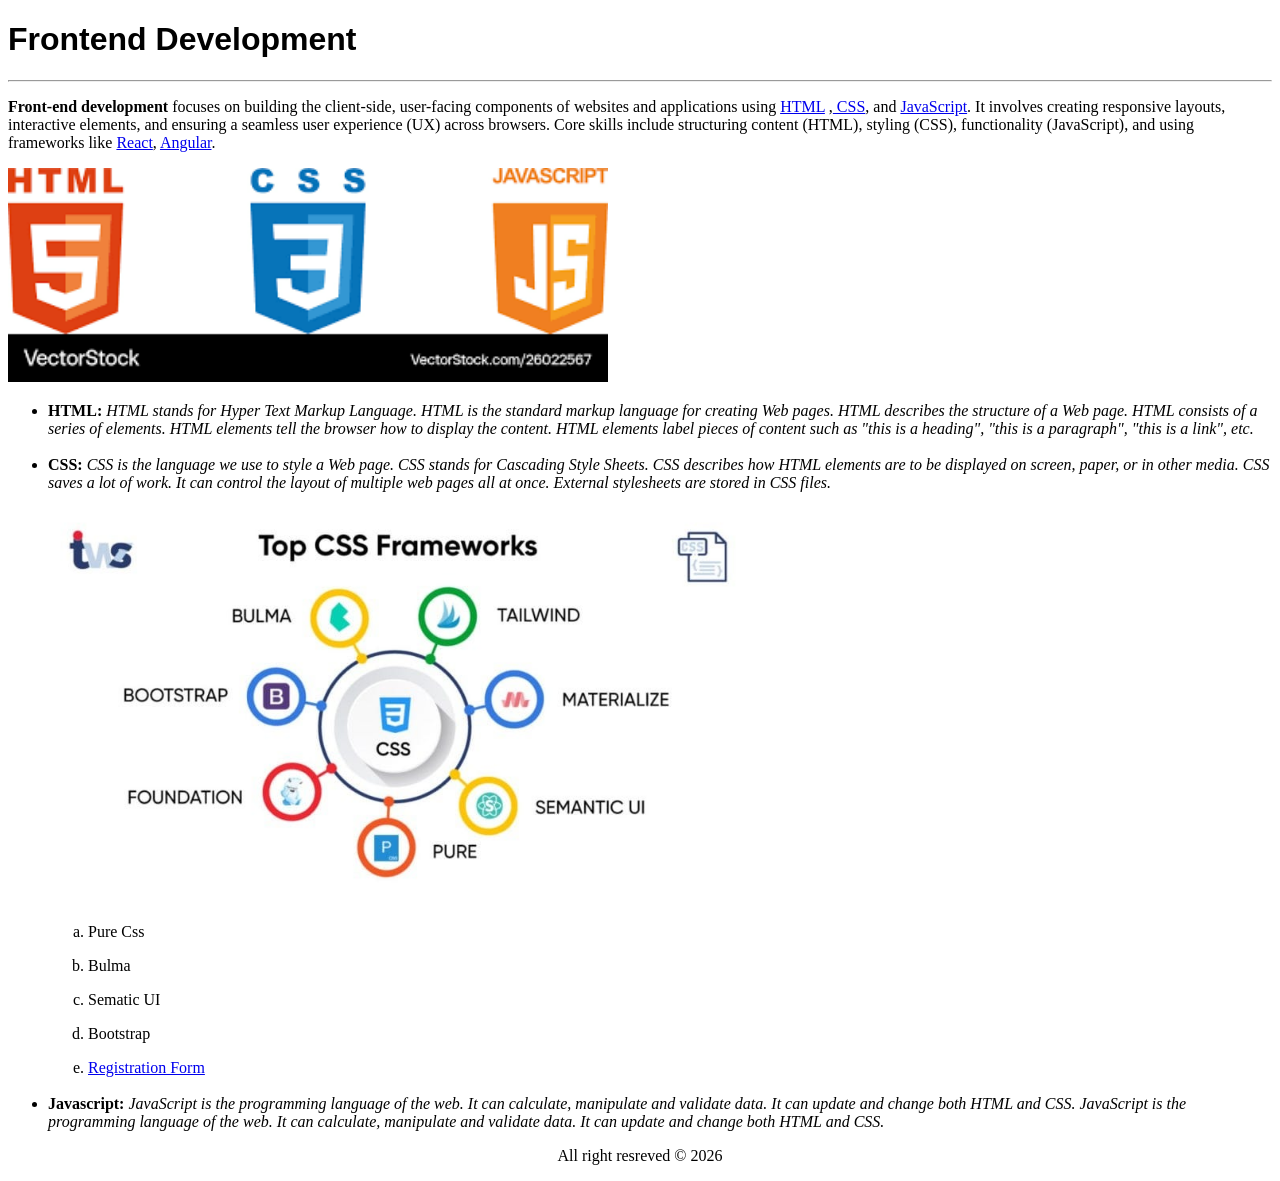
==== index.html @ 7222fe16 "First commit" ====
<!DOCTYPE html>
<html>
   <head>
      <meta charset="utf-8">
      <meta name="viewport" content="width=device-width, initial-scale=1">
      <title>Frontend Roadmap</title>
   </head>
   <body>
      <h1 style="font-family: sans-serif;">Frontend Development</h1>
      <hr>
      <p><b>Front-end development</b> focuses on building the client-side, user-facing components of websites and applications using <a href="https://www.w3schools.com/html/" target="_blank">HTML</a> ,<a href="https://www.w3schools.com/css/default.asp"> CSS</a>, and <a href="#">JavaScript</a>. It involves creating responsive layouts, interactive elements, and ensuring a seamless user experience (UX) across browsers. Core skills include structuring content (HTML), styling (CSS), functionality (JavaScript), and using frameworks like <a href="#"> React</a>, <a href="#">Angular</a>.</p>
      <img src="images/html.png" alt="html" 
         style="width:100%; max-width: 600px;  ">
      <ul>
         <li><b>HTML: </b><i>HTML stands for Hyper Text Markup Language.
            HTML is the standard markup language for creating Web pages.
            HTML describes the structure of a Web page.
            HTML consists of a series of elements.
            HTML elements tell the browser how to display the content.
            HTML elements label pieces of content such as "this is a heading", "this is a paragraph", "this is a link", etc.</i>
         </li>
         <br>
         <li><b>CSS: </b><i>CSS is the language we use to style a Web page.
            CSS stands for Cascading Style Sheets.
            CSS describes how HTML elements are to be displayed on screen, paper, or in other media.
            CSS saves a lot of work. It can control the layout of multiple web pages all at once.
            External stylesheets are stored in CSS files.
            </i>
         </li>
         <br>
         <img src="images/css.jpg" style="width:100%; max-width:700px;">
         <ol type="a">
            <li>
               <p>Pure Css</p>
            </li>
            <li>
               <p>Bulma</p>
            </li>
            <li>
               <p>Sematic UI</p>
            </li>
            <li>
               <p>Bootstrap</p>
            </li>
			<li><a href="reg_form.html" target="_blank">Registration Form</a></li>
         </ol>
         <br>
         <li><b>Javascript: </b><i>JavaScript is the programming language of the web.
            It can calculate, manipulate and validate data.
            It can update and change both HTML and CSS.
            JavaScript is the programming language of the web.
            It can calculate, manipulate and validate data.
            It can update and change both HTML and CSS.
            </i>
         </li>
      </ul>
      <p style="text-align: center;">All right resreved &copy; 2026</p>
   </body>
</html>
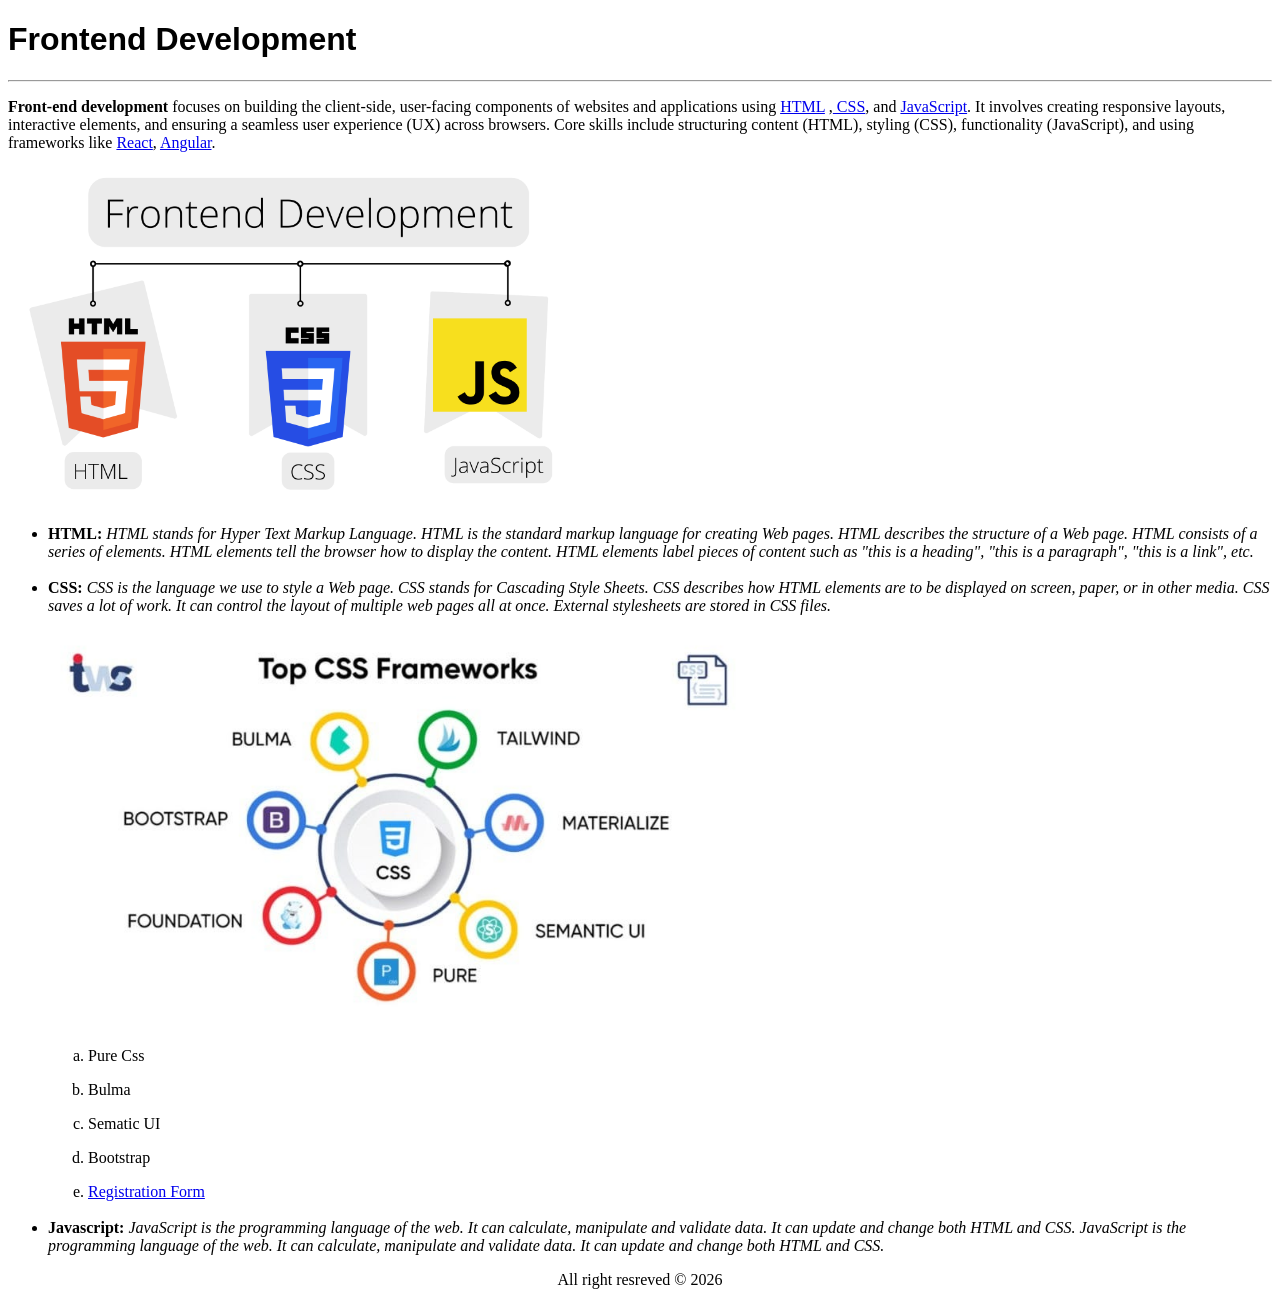
==== commit 23bf8c60: "Changes work done inline block element file" ====
--- a/index.html
+++ b/index.html
@@ -9,7 +9,7 @@
       <h1 style="font-family: sans-serif;">Frontend Development</h1>
       <hr>
       <p><b>Front-end development</b> focuses on building the client-side, user-facing components of websites and applications using <a href="https://www.w3schools.com/html/" target="_blank">HTML</a> ,<a href="https://www.w3schools.com/css/default.asp"> CSS</a>, and <a href="#">JavaScript</a>. It involves creating responsive layouts, interactive elements, and ensuring a seamless user experience (UX) across browsers. Core skills include structuring content (HTML), styling (CSS), functionality (JavaScript), and using frameworks like <a href="#"> React</a>, <a href="#">Angular</a>.</p>
-      <img src="images/html.png" alt="html" 
+      <img src="images/html-css-javascript.png" alt="html" 
          style="width:100%; max-width: 600px;  ">
       <ul>
          <li><b>HTML: </b><i>HTML stands for Hyper Text Markup Language.
